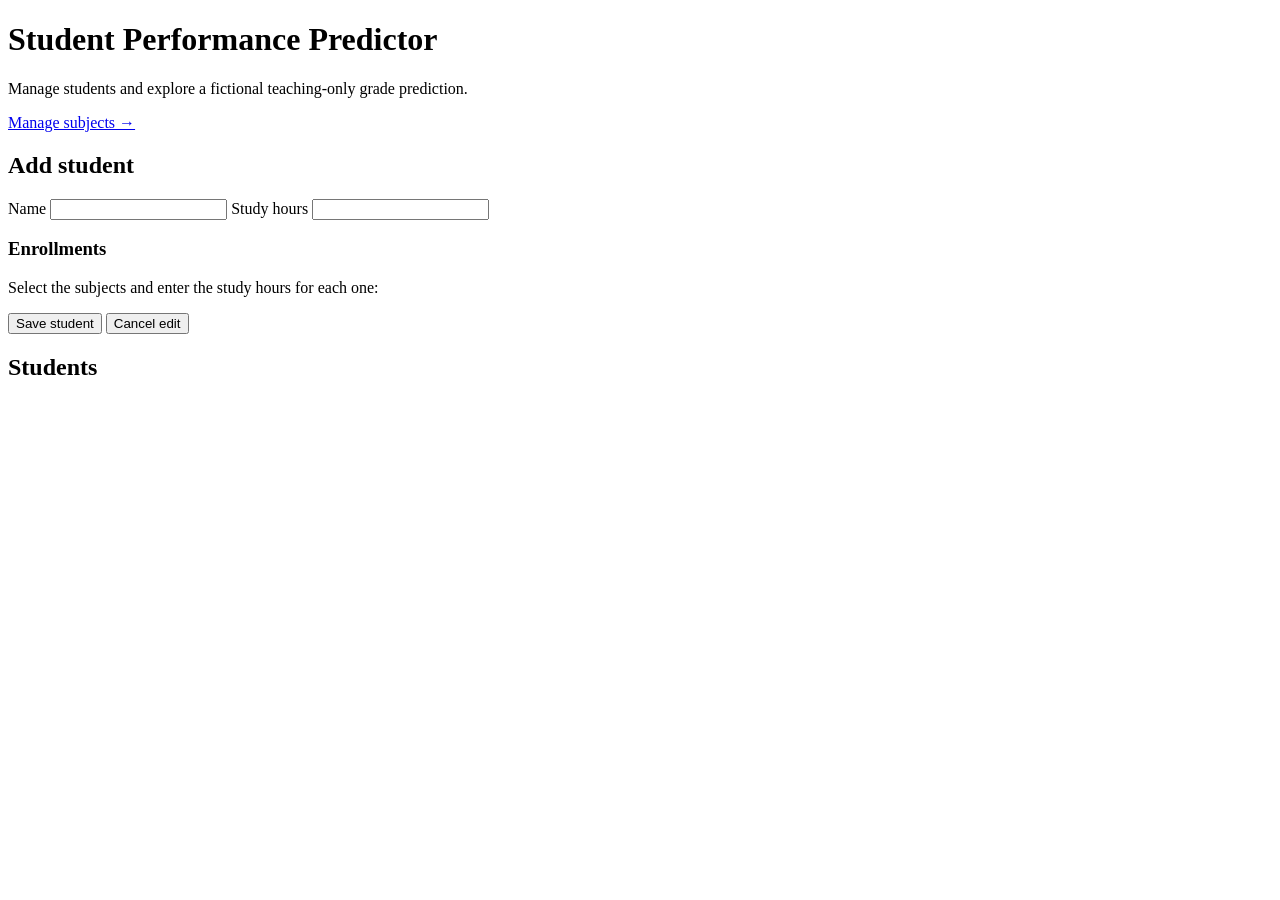
==== java-api/src/main/resources/static/index.html @ 9f1a8015 "fix correct folder" ====
<!DOCTYPE html>
<html lang="en">
<head>
    <meta charset="UTF-8">
    <meta name="viewport" content="width=device-width, initial-scale=1.0">
    <title>Student Performance Predictor</title>
    <link rel="stylesheet" href="/style.css">
</head>
<body>
    <header class="site-header">
        <div class="inner">
            <h1>Student Performance Predictor</h1>
            <p class="introduction">Manage students and explore a fictional teaching-only grade prediction.</p>
            <a class="header-link" href="/subjects">Manage subjects →</a>
        </div>
    </header>
    <main>
        <section class="panel">
            <h2 id="form-title">Add student</h2>
            <form id="student-form">
                <input id="student-id" type="hidden">
                <label for="student-name">Name</label>
                <input id="student-name" type="text" required>

                <label for="study-hours">Study hours</label>
                <input id="study-hours" type="number" min="0" step="0.5" required>

                <h3>Enrollments</h3>

                <p>Select the subjects and enter the study hours for each one:</p>

                <div id="subject-checkboxes"></div>

                <div id="enrollment-list"></div>

                <div class="form-actions">
                    <button type="submit">Save student</button>
                    <button id="cancel-edit" class="secondary hidden" type="button">Cancel edit</button>
                </div>
            </form>
            <p id="message" role="status"></p>
        </section>

        <section class="panel">
            <h2>Students</h2>
            <div id="student-list"></div>
        </section>
    </main>
    <script src="/app.js"></script>
</body>
</html>
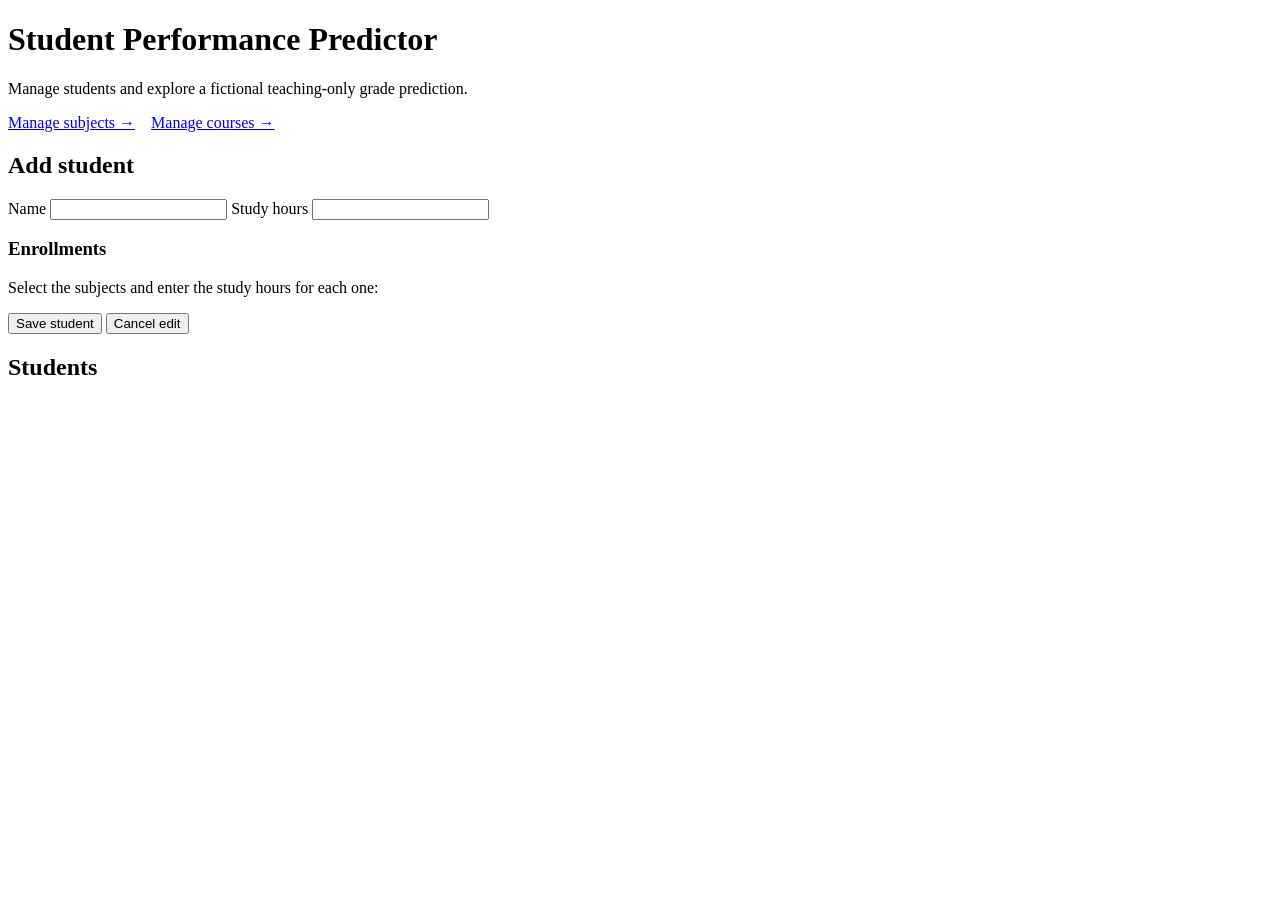
==== commit 0cc0989d: "Implementar HU-01: gestión CRUD de cursos académicos - Añadida tabla courses en MySQL con restricció" ====
--- a/java-api/src/main/resources/static/index.html
+++ b/java-api/src/main/resources/static/index.html
@@ -11,7 +11,10 @@
         <div class="inner">
             <h1>Student Performance Predictor</h1>
             <p class="introduction">Manage students and explore a fictional teaching-only grade prediction.</p>
-            <a class="header-link" href="/subjects">Manage subjects →</a>
+            <div style="display: flex; gap: 1rem; flex-wrap: wrap;">
+                <a class="header-link" href="/subjects">Manage subjects →</a>
+                <a class="header-link" href="/courses">Manage courses →</a>
+            </div>
         </div>
     </header>
     <main>
@@ -48,4 +51,4 @@
     </main>
     <script src="/app.js"></script>
 </body>
-</html>+</html>
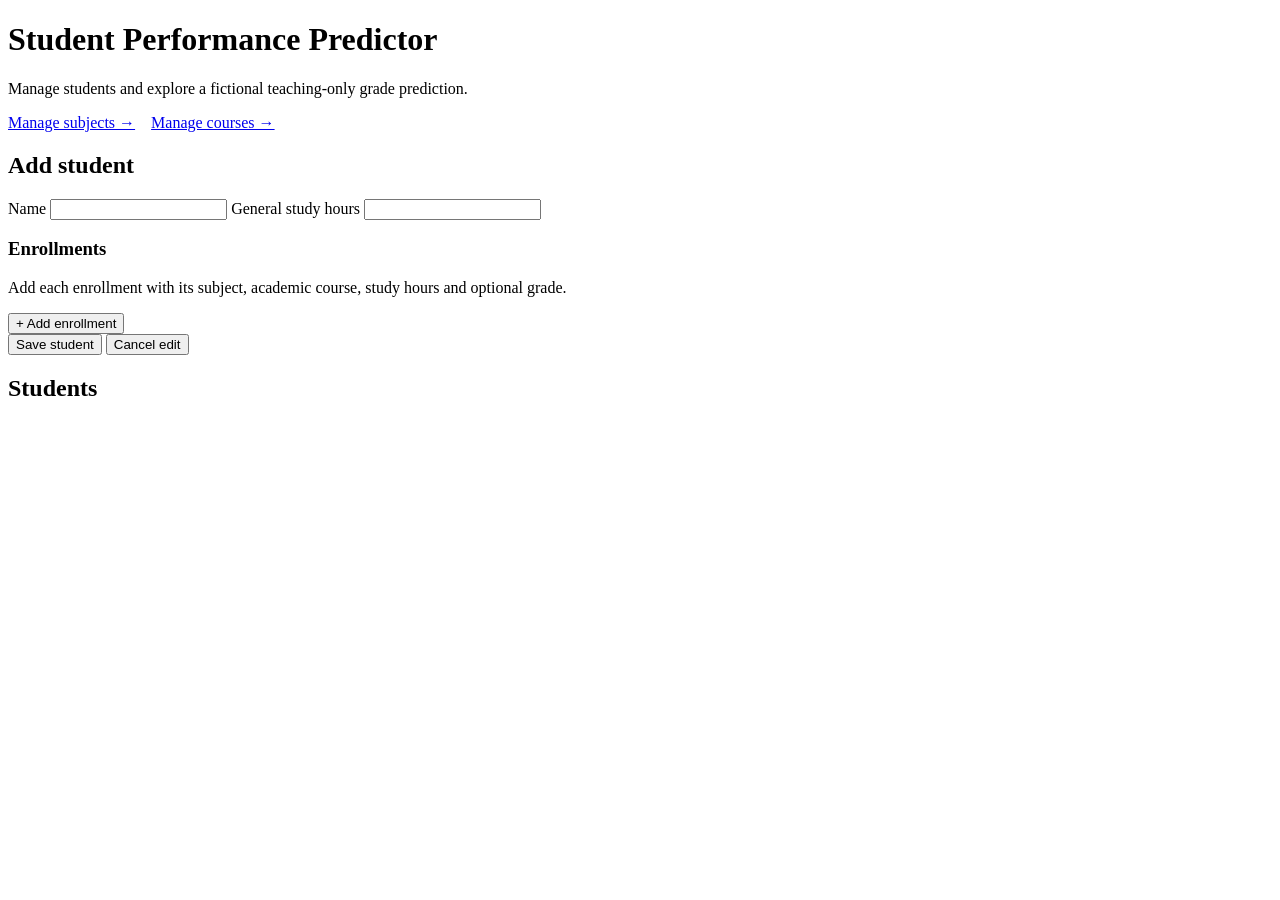
==== commit 369c97dd: "Implement HU02 enrollment history" ====
--- a/java-api/src/main/resources/static/index.html
+++ b/java-api/src/main/resources/static/index.html
@@ -1,3 +1,4 @@
+
 <!DOCTYPE html>
 <html lang="en">
 <head>
@@ -10,37 +11,60 @@
     <header class="site-header">
         <div class="inner">
             <h1>Student Performance Predictor</h1>
-            <p class="introduction">Manage students and explore a fictional teaching-only grade prediction.</p>
+            <p class="introduction">
+                Manage students and explore a fictional teaching-only grade prediction.
+            </p>
             <div style="display: flex; gap: 1rem; flex-wrap: wrap;">
                 <a class="header-link" href="/subjects">Manage subjects →</a>
                 <a class="header-link" href="/courses">Manage courses →</a>
             </div>
         </div>
     </header>
+
     <main>
         <section class="panel">
             <h2 id="form-title">Add student</h2>
+
             <form id="student-form">
                 <input id="student-id" type="hidden">
+
                 <label for="student-name">Name</label>
                 <input id="student-name" type="text" required>
 
-                <label for="study-hours">Study hours</label>
-                <input id="study-hours" type="number" min="0" step="0.5" required>
+                <label for="study-hours">General study hours</label>
+                <input
+                    id="study-hours"
+                    type="number"
+                    min="0"
+                    step="0.5"
+                    required
+                >
 
                 <h3>Enrollments</h3>
 
-                <p>Select the subjects and enter the study hours for each one:</p>
+                <p>
+                    Add each enrollment with its subject, academic course,
+                    study hours and optional grade.
+                </p>
 
                 <div id="subject-checkboxes"></div>
 
-                <div id="enrollment-list"></div>
+                <button id="add-enrollment" type="button" class="secondary">
+                    + Add enrollment
+                </button>
 
                 <div class="form-actions">
                     <button type="submit">Save student</button>
-                    <button id="cancel-edit" class="secondary hidden" type="button">Cancel edit</button>
+                    <button
+                        id="cancel-edit"
+                        class="secondary hidden"
+                        type="button"
+                    >
+                        Cancel edit
+                    </button>
                 </div>
             </form>
+
             <p id="message" role="status"></p>
         </section>
 
@@ -49,6 +73,7 @@
             <div id="student-list"></div>
         </section>
     </main>
+
     <script src="/app.js"></script>
 </body>
 </html>
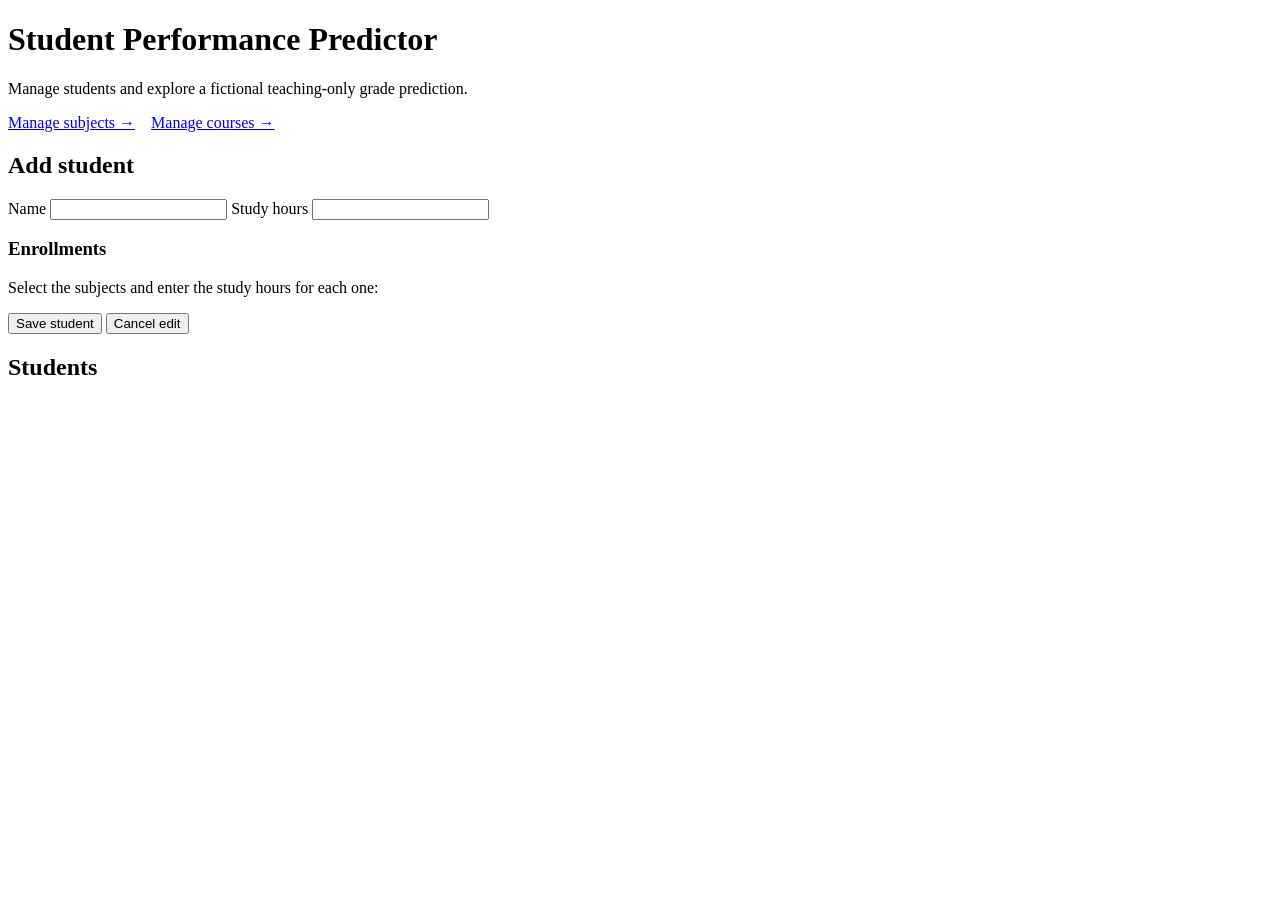
==== commit a1c2a7a9: "Merge pull request #2 from blancaferreiro/dev-rodrigo Implementar HU-01: gestión CRUD de cursos acad" ====
--- a/java-api/src/main/resources/static/index.html
+++ b/java-api/src/main/resources/static/index.html
@@ -1,4 +1,3 @@
-
 <!DOCTYPE html>
 <html lang="en">
 <head>
@@ -11,60 +10,37 @@
     <header class="site-header">
         <div class="inner">
             <h1>Student Performance Predictor</h1>
-            <p class="introduction">
-                Manage students and explore a fictional teaching-only grade prediction.
-            </p>
+            <p class="introduction">Manage students and explore a fictional teaching-only grade prediction.</p>
             <div style="display: flex; gap: 1rem; flex-wrap: wrap;">
                 <a class="header-link" href="/subjects">Manage subjects →</a>
                 <a class="header-link" href="/courses">Manage courses →</a>
             </div>
         </div>
     </header>
-
     <main>
         <section class="panel">
             <h2 id="form-title">Add student</h2>
-
             <form id="student-form">
                 <input id="student-id" type="hidden">
-
                 <label for="student-name">Name</label>
                 <input id="student-name" type="text" required>
 
-                <label for="study-hours">General study hours</label>
-                <input
-                    id="study-hours"
-                    type="number"
-                    min="0"
-                    step="0.5"
-                    required
-                >
+                <label for="study-hours">Study hours</label>
+                <input id="study-hours" type="number" min="0" step="0.5" required>
 
                 <h3>Enrollments</h3>
 
-                <p>
-                    Add each enrollment with its subject, academic course,
-                    study hours and optional grade.
-                </p>
+                <p>Select the subjects and enter the study hours for each one:</p>
 
                 <div id="subject-checkboxes"></div>
 
-                <button id="add-enrollment" type="button" class="secondary">
-                    + Add enrollment
-                </button>
+                <div id="enrollment-list"></div>
 
                 <div class="form-actions">
                     <button type="submit">Save student</button>
-                    <button
-                        id="cancel-edit"
-                        class="secondary hidden"
-                        type="button"
-                    >
-                        Cancel edit
-                    </button>
+                    <button id="cancel-edit" class="secondary hidden" type="button">Cancel edit</button>
                 </div>
             </form>
-
             <p id="message" role="status"></p>
         </section>
 
@@ -73,7 +49,6 @@
             <div id="student-list"></div>
         </section>
     </main>
-
     <script src="/app.js"></script>
 </body>
 </html>
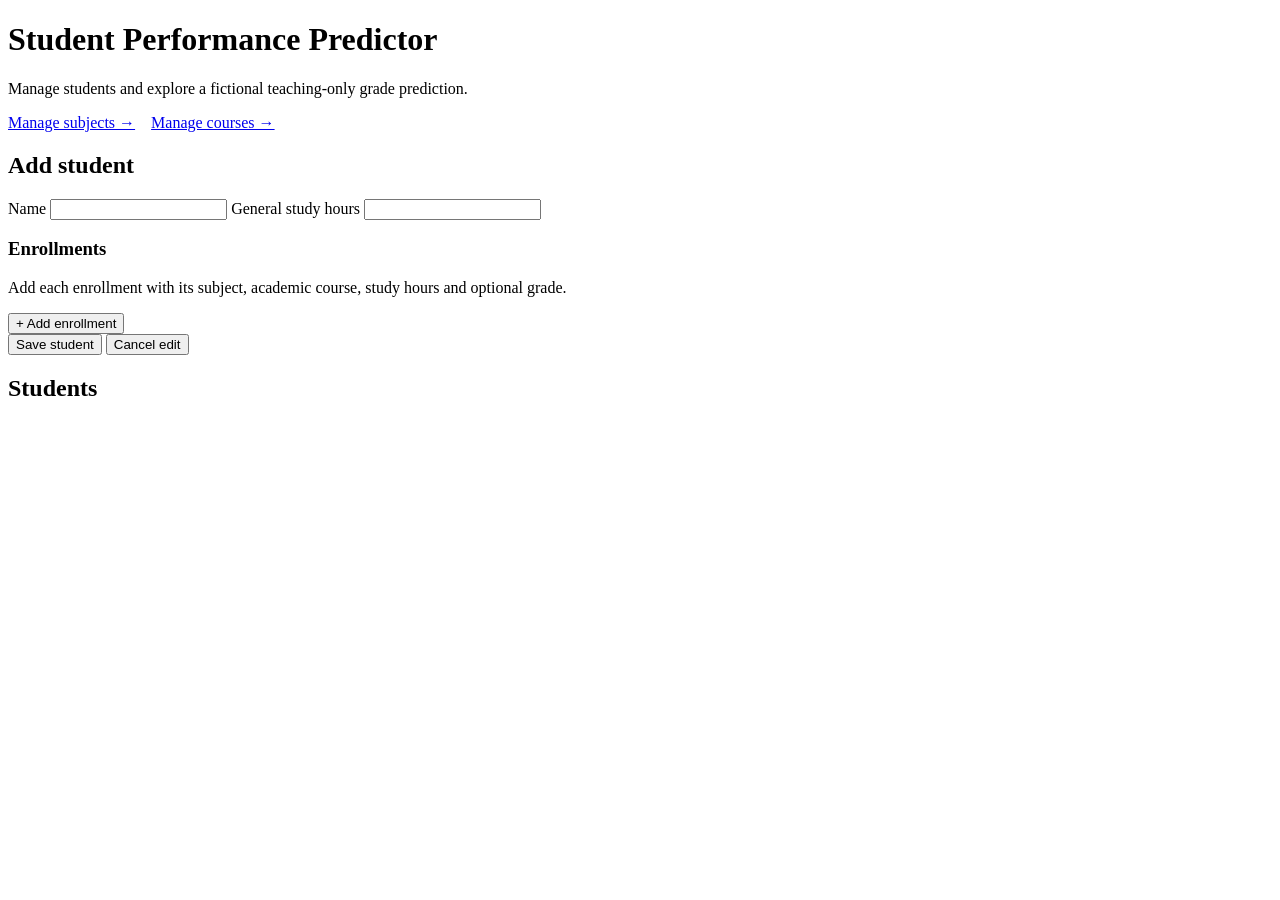
==== commit af4bb7f3: "Merge pull request #4 from blancaferreiro/dev-aitor Implement HU02 enrollment history" ====
--- a/java-api/src/main/resources/static/index.html
+++ b/java-api/src/main/resources/static/index.html
@@ -1,3 +1,4 @@
+
 <!DOCTYPE html>
 <html lang="en">
 <head>
@@ -10,37 +11,60 @@
     <header class="site-header">
         <div class="inner">
             <h1>Student Performance Predictor</h1>
-            <p class="introduction">Manage students and explore a fictional teaching-only grade prediction.</p>
+            <p class="introduction">
+                Manage students and explore a fictional teaching-only grade prediction.
+            </p>
             <div style="display: flex; gap: 1rem; flex-wrap: wrap;">
                 <a class="header-link" href="/subjects">Manage subjects →</a>
                 <a class="header-link" href="/courses">Manage courses →</a>
             </div>
         </div>
     </header>
+
     <main>
         <section class="panel">
             <h2 id="form-title">Add student</h2>
+
             <form id="student-form">
                 <input id="student-id" type="hidden">
+
                 <label for="student-name">Name</label>
                 <input id="student-name" type="text" required>
 
-                <label for="study-hours">Study hours</label>
-                <input id="study-hours" type="number" min="0" step="0.5" required>
+                <label for="study-hours">General study hours</label>
+                <input
+                    id="study-hours"
+                    type="number"
+                    min="0"
+                    step="0.5"
+                    required
+                >
 
                 <h3>Enrollments</h3>
 
-                <p>Select the subjects and enter the study hours for each one:</p>
+                <p>
+                    Add each enrollment with its subject, academic course,
+                    study hours and optional grade.
+                </p>
 
                 <div id="subject-checkboxes"></div>
 
-                <div id="enrollment-list"></div>
+                <button id="add-enrollment" type="button" class="secondary">
+                    + Add enrollment
+                </button>
 
                 <div class="form-actions">
                     <button type="submit">Save student</button>
-                    <button id="cancel-edit" class="secondary hidden" type="button">Cancel edit</button>
+                    <button
+                        id="cancel-edit"
+                        class="secondary hidden"
+                        type="button"
+                    >
+                        Cancel edit
+                    </button>
                 </div>
             </form>
+
             <p id="message" role="status"></p>
         </section>
 
@@ -49,6 +73,7 @@
             <div id="student-list"></div>
         </section>
     </main>
+
     <script src="/app.js"></script>
 </body>
 </html>
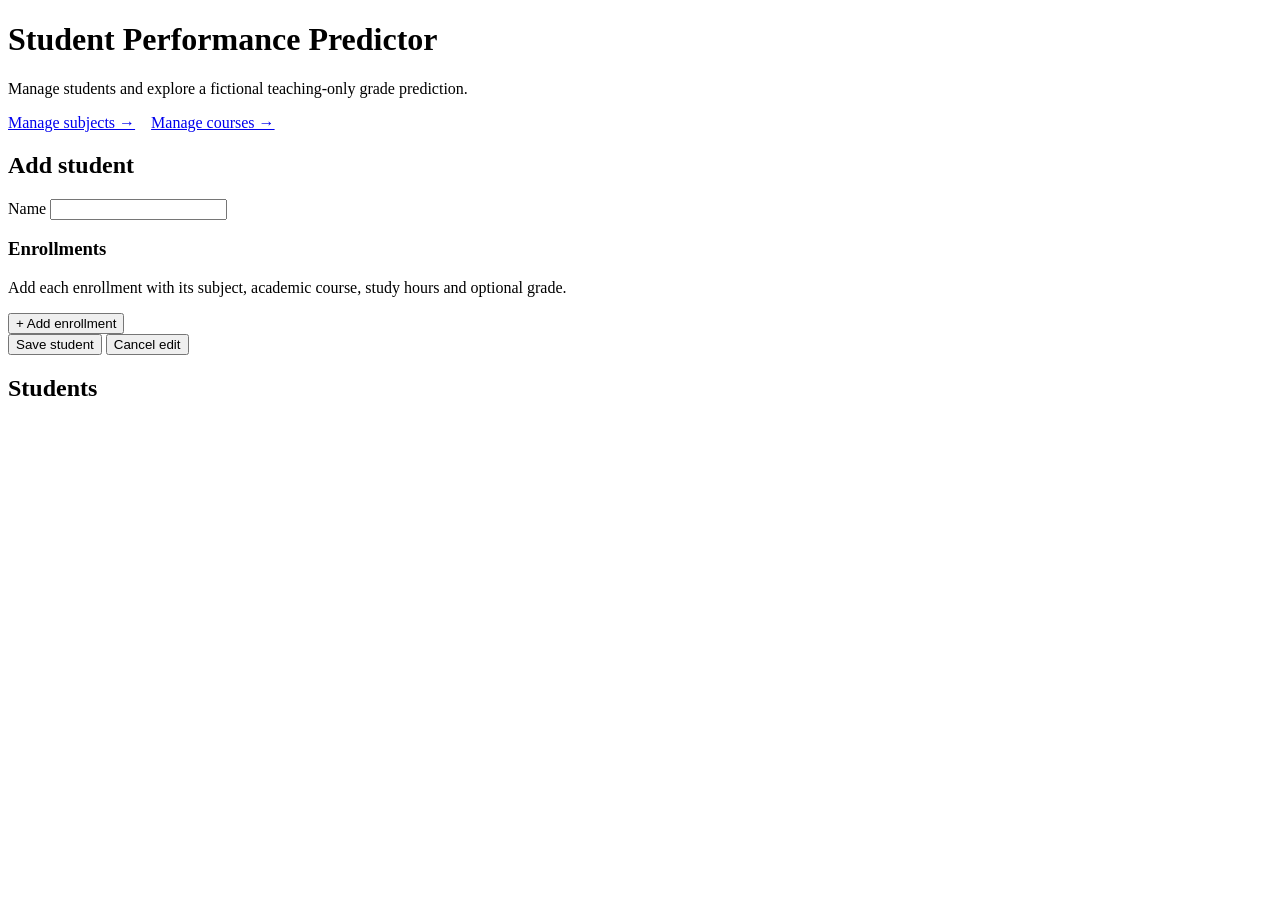
==== commit 3b3da299: "Fix Database + Remove GeneralGrade" ====
--- a/java-api/src/main/resources/static/index.html
+++ b/java-api/src/main/resources/static/index.html
@@ -11,9 +11,7 @@
     <header class="site-header">
         <div class="inner">
             <h1>Student Performance Predictor</h1>
-            <p class="introduction">
-                Manage students and explore a fictional teaching-only grade prediction.
-            </p>
+            <p class="introduction">Manage students and explore a fictional teaching-only grade prediction.</p>
             <div style="display: flex; gap: 1rem; flex-wrap: wrap;">
                 <a class="header-link" href="/subjects">Manage subjects →</a>
                 <a class="header-link" href="/courses">Manage courses →</a>
@@ -30,15 +28,6 @@
 
                 <label for="student-name">Name</label>
                 <input id="student-name" type="text" required>
-
-                <label for="study-hours">General study hours</label>
-                <input
-                    id="study-hours"
-                    type="number"
-                    min="0"
-                    step="0.5"
-                    required
-                >
 
                 <h3>Enrollments</h3>
 
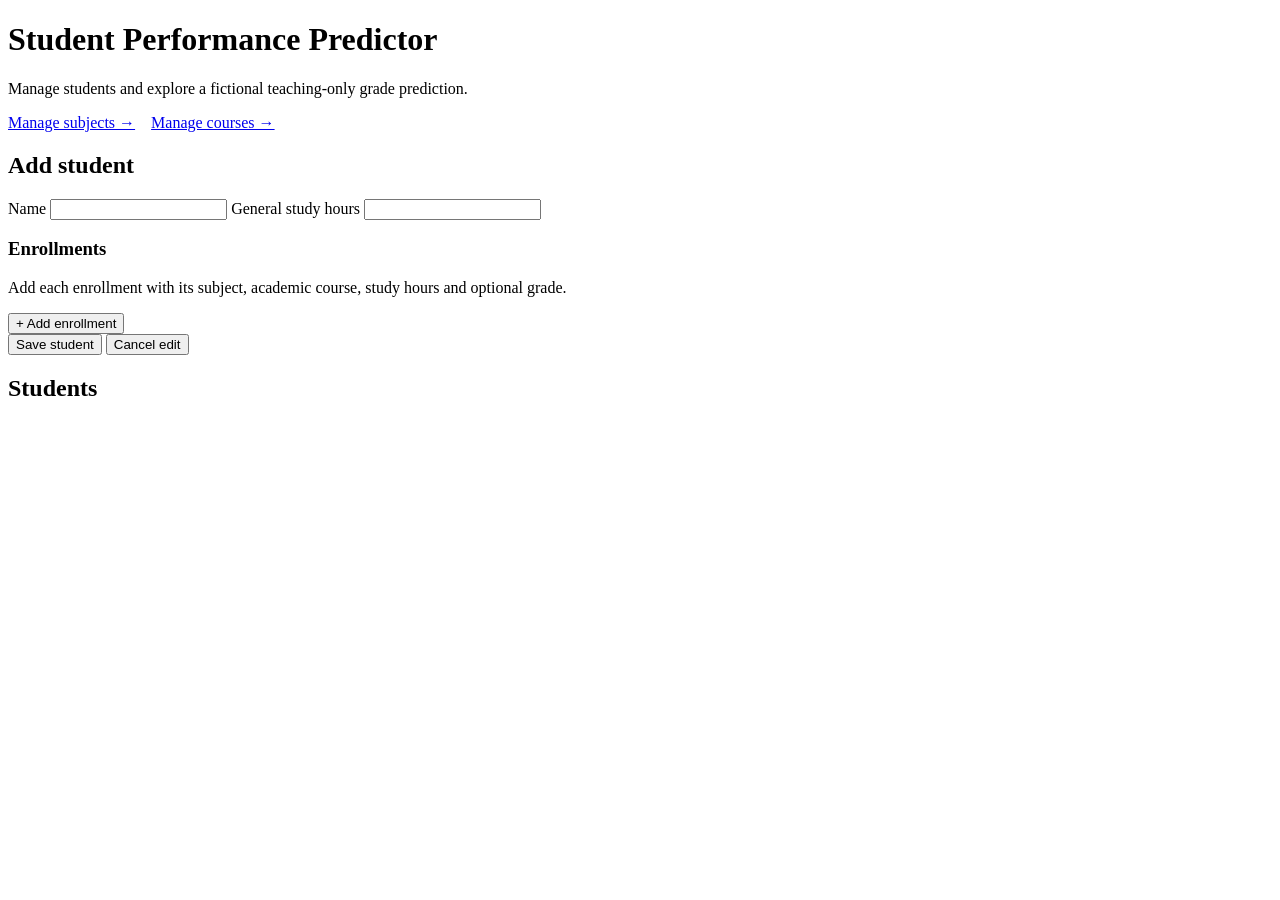
==== commit c752b7b0: "Adds singleton + HU2 + bugfix HU-03 Singleton integrado Creada y corregida HU2 Ambas de la Práctica " ====
--- a/java-api/src/main/resources/static/index.html
+++ b/java-api/src/main/resources/static/index.html
@@ -28,6 +28,9 @@
 
                 <label for="student-name">Name</label>
                 <input id="student-name" type="text" required>
+
+                <label for="study-hours">General study hours</label>
+                <input id="study-hours" type="number" min="0" step="0.5" required>
 
                 <h3>Enrollments</h3>
 
